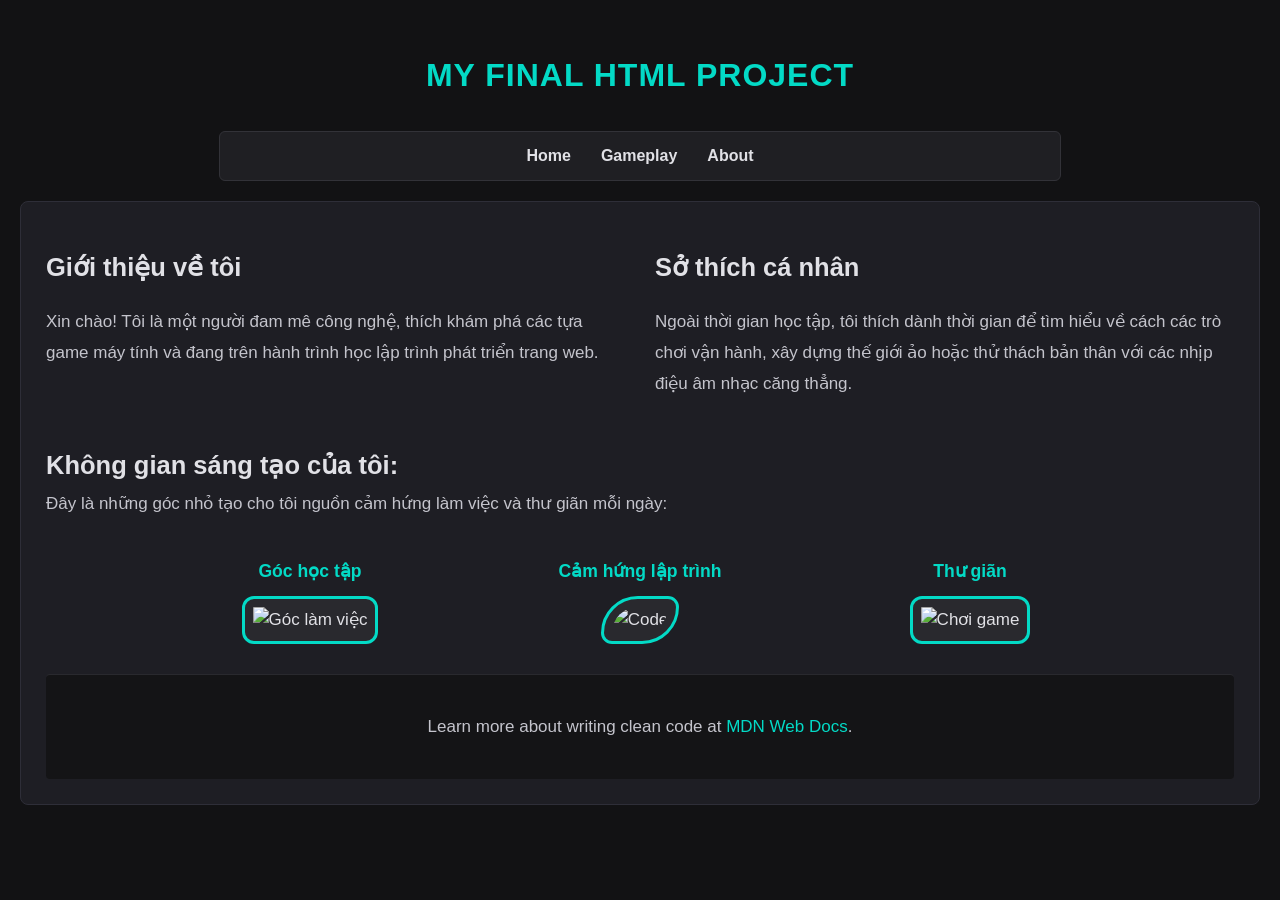
==== about.html @ fcc3498c "Add files via upload" ====
<!DOCTYPE html>
<html lang="en">
<head>
    <meta charset="UTF-8">
    <meta name="viewport" content="width=device-width, initial-scale=1.0">
    <title>About Me - My Final Project</title>
    <link rel="stylesheet" href="style.css">
</head>
<body>
    <a href="#main-content" class="skip-link">Skip to Main Content</a>

    <header>
        <h1>My final HTML project</h1>
    </header>

    <nav>
        <ul>
            <li><a href="index.html">Home</a></li>
            <li><a href="gameplay.html">Gameplay</a></li>
            <li><a href="about.html">About</a></li>
        </ul>
    </nav>

    <main id="main-content">
        
        <section class="grid">
            <div>
                <h2>Giới thiệu về tôi</h2>
                <p>Xin chào! Tôi là một người đam mê công nghệ, thích khám phá các tựa game máy tính và đang trên hành trình học lập trình phát triển trang web.</p>
            </div>
            <div>
                <h2>Sở thích cá nhân</h2>
                <p>Ngoài thời gian học tập, tôi thích dành thời gian để tìm hiểu về cách các trò chơi vận hành, xây dựng thế giới ảo hoặc thử thách bản thân với các nhịp điệu âm nhạc căng thẳng.</p>
            </div>
        </section>

        <article class="authors-section">
            <div class="section-header">
                <h2>Không gian sáng tạo của tôi:</h2>
                <p>Đây là những góc nhỏ tạo cho tôi nguồn cảm hứng làm việc và thư giãn mỗi ngày:</p>
            </div>

            <div class="flex-container">
                <div class="game-card">
                    <h3>Góc học tập</h3>
                    <img src="https://images.unsplash.com/photo-1516321318423-f06f85e504b3?w=600&auto=format&fit=crop&q=80" alt="Góc làm việc">
                </div>
                <div class="game-card">
                    <h3>Cảm hứng lập trình</h3>
                    <img src="https://images.unsplash.com/photo-1555066931-4365d14bab8c?w=600&auto=format&fit=crop&q=80" alt="Code">
                </div>
                <div class="game-card">
                    <h3>Thư giãn</h3>
                    <img src="https://images.unsplash.com/photo-1538481199705-c710c4e965fc?w=600&auto=format&fit=crop&q=80" alt="Chơi game">
                </div>
            </div>
        </article>

        <footer>
            <p>Learn more about writing clean code at <a href="https://developer.mozilla.org/en-US/docs/Web/HTML" target="_blank" rel="noopener noreferrer">MDN Web Docs</a>.</p>
        </footer>
    </main>
</body>
</html>
---- style.css ----
body {
    font-family: 'Segoe UI', Tahoma, Geneva, Verdana, sans-serif;
    font-size: 16px;
    line-height: 1.5;
    margin: 0;
    padding: 20px;
    background-color: #121214; 
    color: #e1e1e6;            
}

h1 {
    text-align: center;
    font-family: 'Helvetica Neue', Helvetica, Arial, sans-serif;
    color: #03dac6; 
    text-transform: uppercase; 
    letter-spacing: 1px;       
}

p {
    line-height: 1.8;
    color: #c4c4cc; 
}

header {
    background-color: transparent;
    color: #ffffff;            
    padding: 10px 0;               
    text-align: center;
    box-shadow: none;              
}

nav {
    background-color: #1f1f23;
    padding: 12px 20px;
    border-radius: 6px;
    border: 1px solid #323238;
    margin: 0 auto 20px auto;
    max-width: 800px;
}

nav ul {
    list-style-type: none;
    padding: 0;
    margin: 0;
    display: flex;             
    justify-content: center;   
    gap: 30px;                 
}

nav ul li a {
    color: #e1e1e6;
    text-decoration: none;
    font-weight: 600;
    transition: color 0.2s ease; 
}

nav ul li a:hover {
    color: #03dac6;            
}

main {
    background-color: #1e1e24;
    font-size: 17px;
    padding: 25px;
    margin-top: 20px;
    border-radius: 8px;
    border: 1px solid #2e2e38;
}

footer {
    background-color: #141416;
    padding: 20px;
    text-align: center;
    margin-top: 30px;
    border-radius: 4px;
    border-top: 1px solid #29292e;
}

footer a {
    color: #03dac6;
    text-decoration: none;
}

footer a:hover {
    text-decoration: underline;
}

.authors-section {
    margin-top: 30px;
    text-align: left;
}

.section-header h2 {
    margin-bottom: 5px;
    text-align: left;
}

.section-header p {
    margin-top: 0;
    text-align: left;
}

.grid {
    display: grid;
    grid-template-columns: 1fr 1fr; 
    justify-content: space-around;
    gap: 30px;
    margin-bottom: 30px;             
}

.flex-container {
    display: flex;
    flex-wrap: wrap;              
    justify-content: center;      
    gap: 30px;                    
    margin-top: 20px;
}

.game-card {
    text-align: center; 
    flex: 1;
    min-width: 220px;
    max-width: 300px; 
}

.game-card h3 {
    color: #03dac6;
    margin-bottom: 12px;
    font-size: 1.1rem;
}

.game-card img {
    width: 100%;     
    height: auto;
    background-color: #29292e;   
    border: 3px solid #03dac6;   
    padding: 8px;                
    border-radius: 12px;         
    transition: transform 0.3s ease, border-color 0.3s ease, box-shadow 0.3s ease;
}

.game-card img:hover {
    transform: scale(1.05);      
    border-color: #6200ee;       
    box-shadow: 0 10px 20px rgba(3, 218, 198, 0.3); 
    cursor: pointer;
}

.flex-container .game-card:nth-child(even) img {
    border-radius: 40px 12px 40px 12px; 
}

.skip-link {
    position: absolute;
    top: -40px;
    left: 0;
    background: #6200ee;
    color: white;
    padding: 8px 12px;
    z-index: 100;
    text-decoration: none;
    border-radius: 0 0 4px 4px;
    transition: top 0.2s ease;
}

.skip-link:focus {
    top: 0; 
}
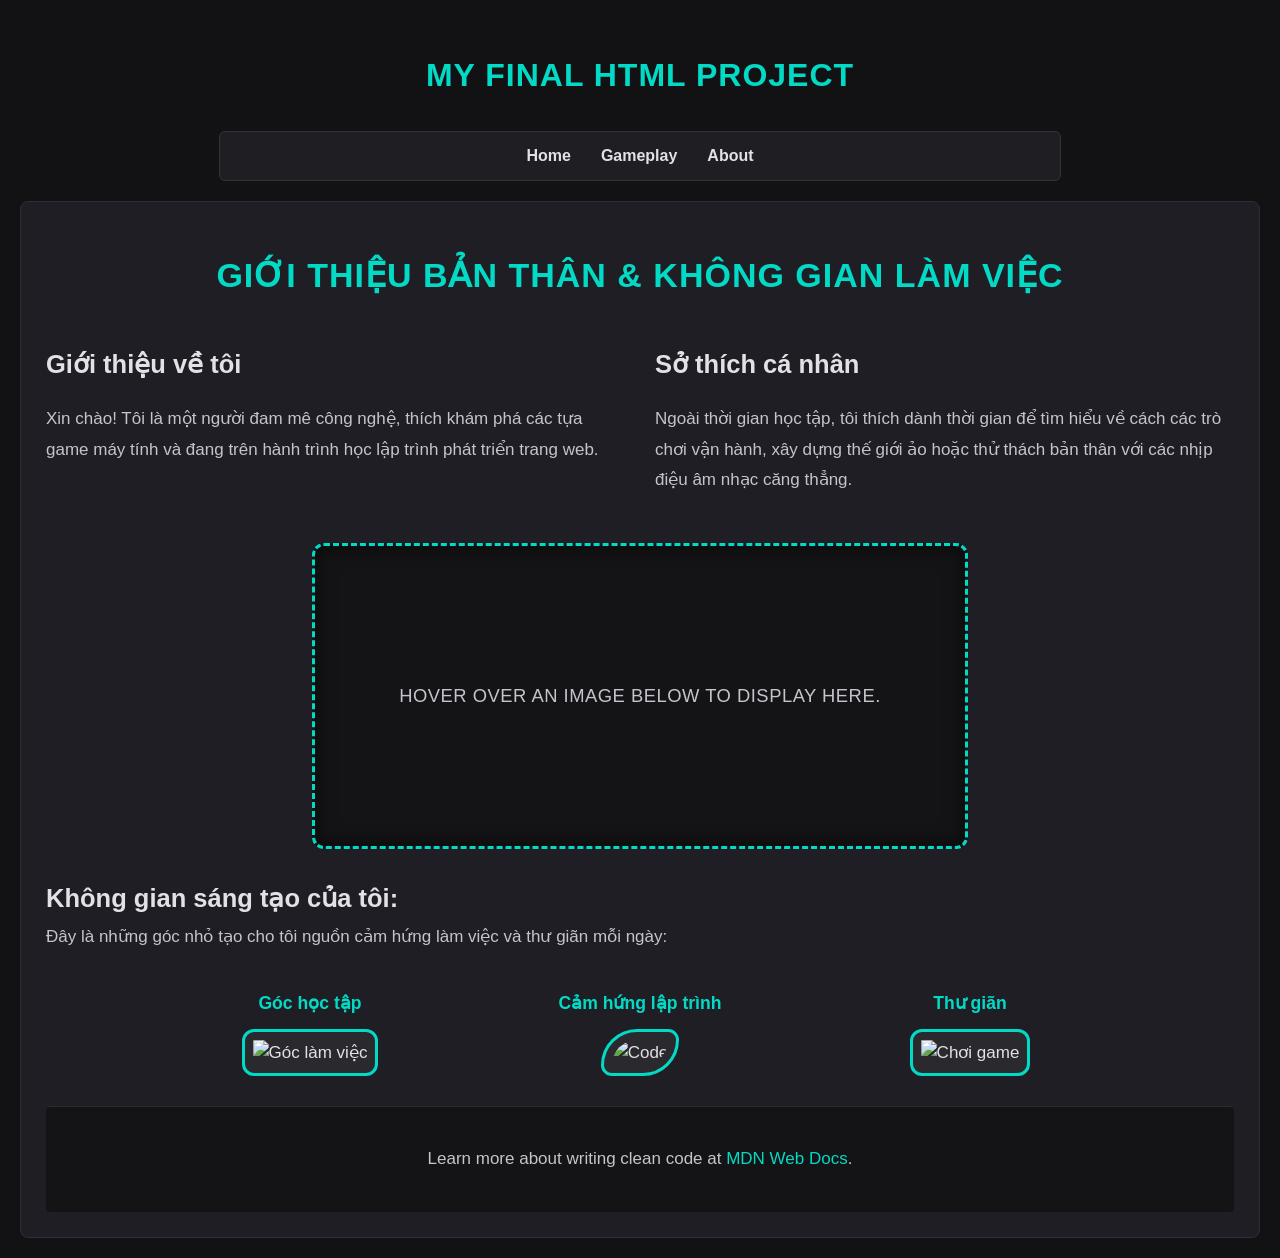
==== commit f766aa65: "Add files via upload" ====
--- a/about.html
+++ b/about.html
@@ -3,7 +3,7 @@
 <head>
     <meta charset="UTF-8">
     <meta name="viewport" content="width=device-width, initial-scale=1.0">
-    <title>About Me - My Final Project</title>
+    <title>My Final Project</title>
     <link rel="stylesheet" href="style.css">
 </head>
 <body>
@@ -22,6 +22,7 @@
     </nav>
 
     <main id="main-content">
+        <h1>Giới thiệu bản thân & Không gian làm việc</h1>
         
         <section class="grid">
             <div>
@@ -33,6 +34,10 @@
                 <p>Ngoài thời gian học tập, tôi thích dành thời gian để tìm hiểu về cách các trò chơi vận hành, xây dựng thế giới ảo hoặc thử thách bản thân với các nhịp điệu âm nhạc căng thẳng.</p>
             </div>
         </section>
+
+        <div id="image">
+            Hover over an image below to display here.
+        </div>
 
         <article class="authors-section">
             <div class="section-header">
@@ -60,5 +65,6 @@
             <p>Learn more about writing clean code at <a href="https://developer.mozilla.org/en-US/docs/Web/HTML" target="_blank" rel="noopener noreferrer">MDN Web Docs</a>.</p>
         </footer>
     </main>
+    <script src="script.js"></script>
 </body>
 </html>
--- a/style.css
+++ b/style.css
@@ -165,4 +165,26 @@
 
 .skip-link:focus {
     top: 0; 
+}
+
+#image {
+    width: 100%;
+    max-width: 650px;
+    height: 300px;
+    margin: 25px auto;
+    border: 3px dashed #03dac6;
+    border-radius: 12px;
+    background-color: #141416;
+    background-size: cover;
+    background-position: center;
+    background-repeat: no-repeat;
+    color: #c4c4cc;
+    text-align: center;
+    line-height: 300px; /* Căn giữa câu thông báo theo chiều dọc */
+    font-size: 1.15rem;
+    font-weight: 500;
+    text-transform: uppercase;
+    letter-spacing: 0.5px;
+    transition: background-image 0.25s ease-in-out, color 0.2s ease;
+    box-shadow: inset 0 0 20px rgba(0, 0, 0, 0.6);
 }
